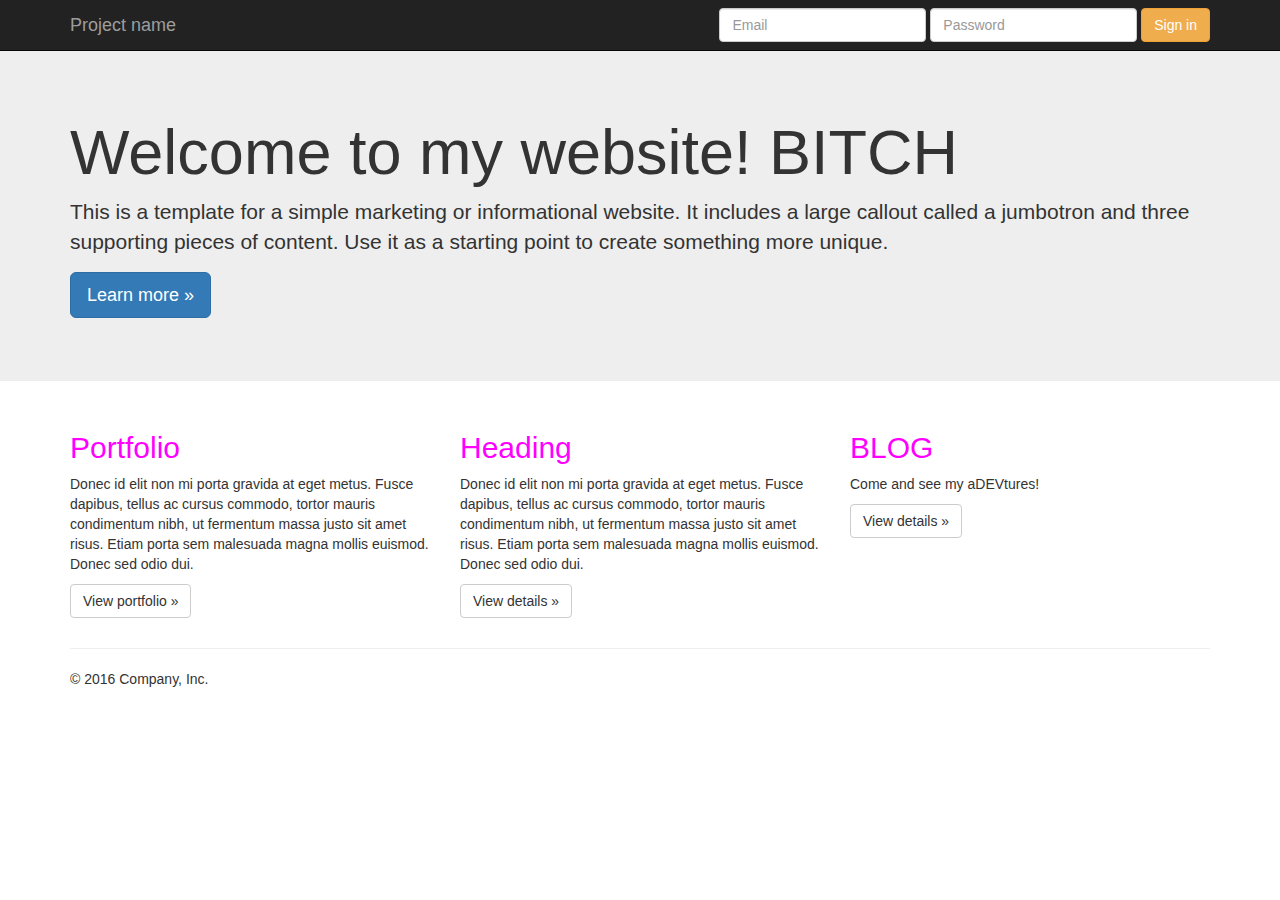
==== examples/jumbotron/index.html @ 541ede8a "added unwanted change" ====
<!DOCTYPE html>
<html lang="en">
  <head>
    <meta charset="utf-8">
    <meta http-equiv="X-UA-Compatible" content="IE=edge">
    <meta name="viewport" content="width=device-width, initial-scale=1">
    <!-- The above 3 meta tags *must* come first in the head; any other head content must come *after* these tags -->
    <meta name="description" content="">
    <meta name="author" content="">
    <link rel="icon" href="../../favicon.ico">

    <title>This is my personal website</title>

    <!-- Bootstrap core CSS -->
    <link href="../../dist/css/bootstrap.min.css" rel="stylesheet">

    <!-- IE10 viewport hack for Surface/desktop Windows 8 bug -->
    <link href="../../assets/css/ie10-viewport-bug-workaround.css" rel="stylesheet">

    <!-- Custom styles for this template -->
    <link href="jumbotron.css" rel="stylesheet">

    <!-- Just for debugging purposes. Don't actually copy these 2 lines! -->
    <!--[if lt IE 9]><script src="../../assets/js/ie8-responsive-file-warning.js"></script><![endif]-->
    <script src="../../assets/js/ie-emulation-modes-warning.js"></script>

    <!-- HTML5 shim and Respond.js for IE8 support of HTML5 elements and media queries -->
    <!--[if lt IE 9]>
      <script src="https://oss.maxcdn.com/html5shiv/3.7.3/html5shiv.min.js"></script>
      <script src="https://oss.maxcdn.com/respond/1.4.2/respond.min.js"></script>
    <![endif]-->
  </head>

  <body>

    <nav class="navbar navbar-inverse navbar-fixed-top">
      <div class="container">
        <div class="navbar-header">
          <button type="button" class="navbar-toggle collapsed" data-toggle="collapse" data-target="#navbar" aria-expanded="false" aria-controls="navbar">
            <span class="sr-only">Toggle navigation</span>
            <span class="icon-bar"></span>
            <span class="icon-bar"></span>
            <span class="icon-bar"></span>
          </button>
          <a class="navbar-brand" href="#">Project name</a>
        </div>
        <div id="navbar" class="navbar-collapse collapse">
          <form class="navbar-form navbar-right">
            <div class="form-group">
              <input type="text" placeholder="Email" class="form-control">
            </div>
            <div class="form-group">
              <input type="password" placeholder="Password" class="form-control">
            </div>
            <button type="submit" class="btn btn-warning">Sign in</button>
          </form>
        </div><!--/.navbar-collapse -->
      </div>
    </nav>

    <!-- Main jumbotron for a primary marketing message or call to action -->
    <div class="jumbotron">
      <div class="container">
        <h1>Welcome to my website! BITCH</h1>
        <p>This is a template for a simple marketing or informational website. It includes a large callout called a jumbotron and three supporting pieces of content. Use it as a starting point to create something more unique.</p>
        <p><a class="btn btn-primary btn-lg" href="#" role="button">Learn more &raquo;</a></p>
      </div>
    </div>

    <div class="container">
      <!-- Example row of columns -->
      <div class="row">
        <div class="col-md-4">
          <h2>Portfolio</h2>
          <p>Donec id elit non mi porta gravida at eget metus. Fusce dapibus, tellus ac cursus commodo, tortor mauris condimentum nibh, ut fermentum massa justo sit amet risus. Etiam porta sem malesuada magna mollis euismod. Donec sed odio dui. </p>
          <p><a class="btn btn-default" href="portfolio.html" role="button">View portfolio &raquo;</a></p>
        </div>
        <div class="col-md-4">
          <h2>Heading</h2>
          <p>Donec id elit non mi porta gravida at eget metus. Fusce dapibus, tellus ac cursus commodo, tortor mauris condimentum nibh, ut fermentum massa justo sit amet risus. Etiam porta sem malesuada magna mollis euismod. Donec sed odio dui. </p>
          <p><a class="btn btn-default" href="#" role="button">View details &raquo;</a></p>
       </div>
        <div class="col-md-4">
          <h2>BLOG</h2>
          <p>Come and see my aDEVtures!</p>
          <p><a class="btn btn-default" href="#" role="button">View details &raquo;</a></p>
        </div>
      </div>

      <hr>

      <footer>
        <p>&copy; 2016 Company, Inc.</p>
      </footer>
    </div> <!-- /container -->


    <!-- Bootstrap core JavaScript
    ================================================== -->
    <!-- Placed at the end of the document so the pages load faster -->
    <script src="https://ajax.googleapis.com/ajax/libs/jquery/1.12.4/jquery.min.js"></script>
    <script>window.jQuery || document.write('<script src="../../assets/js/vendor/jquery.min.js"><\/script>')</script>
    <script src="../../dist/js/bootstrap.min.js"></script>
    <!-- IE10 viewport hack for Surface/desktop Windows 8 bug -->
    <script src="../../assets/js/ie10-viewport-bug-workaround.js"></script>
  </body>
</html>
---- assets/css/ie10-viewport-bug-workaround.css ----
/*!
 * IE10 viewport hack for Surface/desktop Windows 8 bug
 * Copyright 2014-2015 Twitter, Inc.
 * Licensed under MIT (https://github.com/twbs/bootstrap/blob/master/LICENSE)
 */

/*
 * See the Getting Started docs for more information:
 * http://getbootstrap.com/getting-started/#support-ie10-width
 */
@-ms-viewport     { width: device-width; }
@-o-viewport      { width: device-width; }
@viewport         { width: device-width; }
---- examples/jumbotron/jumbotron.css ----
/* Move down content because we have a fixed navbar that is 50px tall */
body {
  padding-top: 50px;
  padding-bottom: 20px;
}

h2 {
	color: magenta;
}
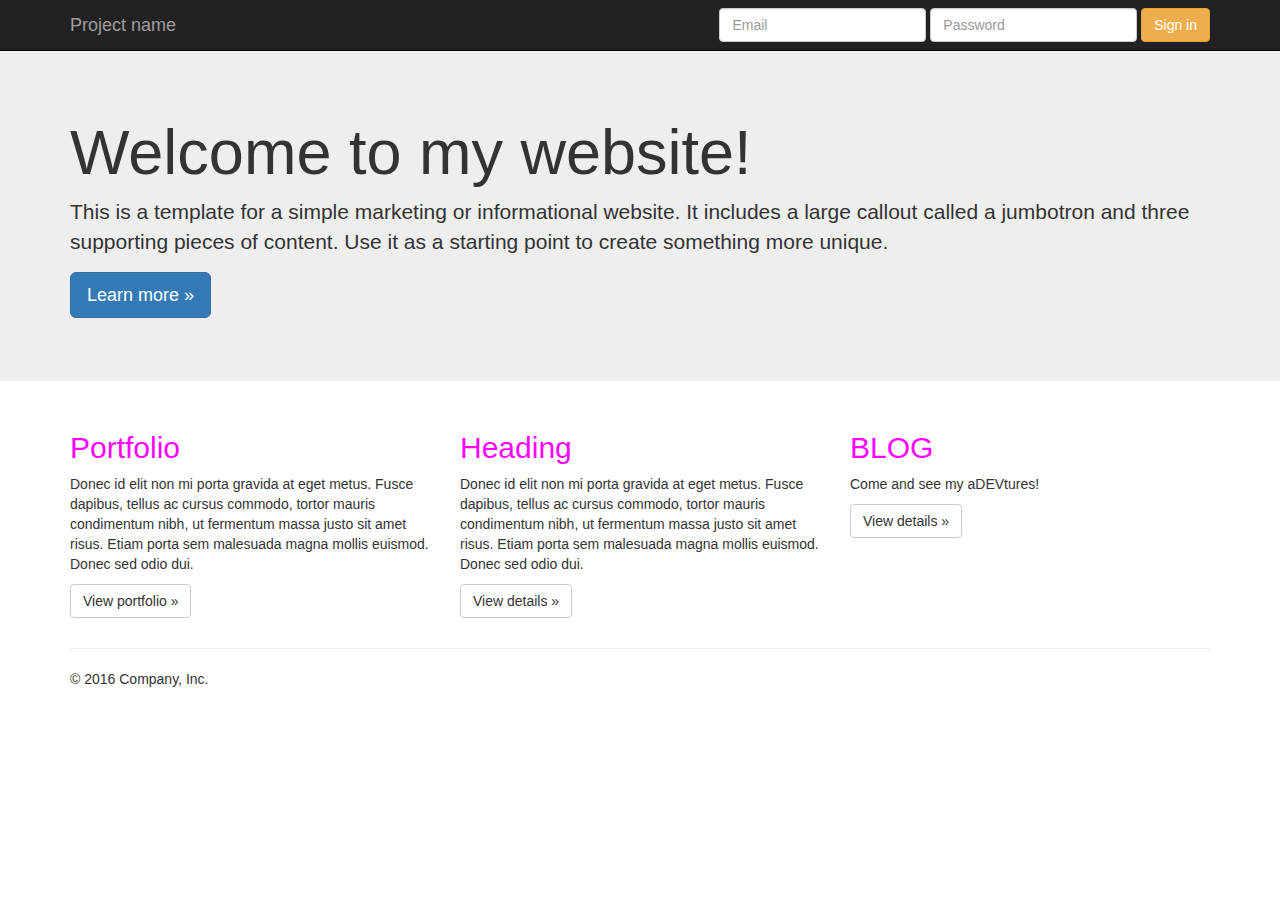
==== commit c67ff805: "Revert "added unwanted change"" ====
--- a/examples/jumbotron/index.html
+++ b/examples/jumbotron/index.html
@@ -61,7 +61,7 @@
     <!-- Main jumbotron for a primary marketing message or call to action -->
     <div class="jumbotron">
       <div class="container">
-        <h1>Welcome to my website! BITCH</h1>
+        <h1>Welcome to my website!</h1>
         <p>This is a template for a simple marketing or informational website. It includes a large callout called a jumbotron and three supporting pieces of content. Use it as a starting point to create something more unique.</p>
         <p><a class="btn btn-primary btn-lg" href="#" role="button">Learn more &raquo;</a></p>
       </div>
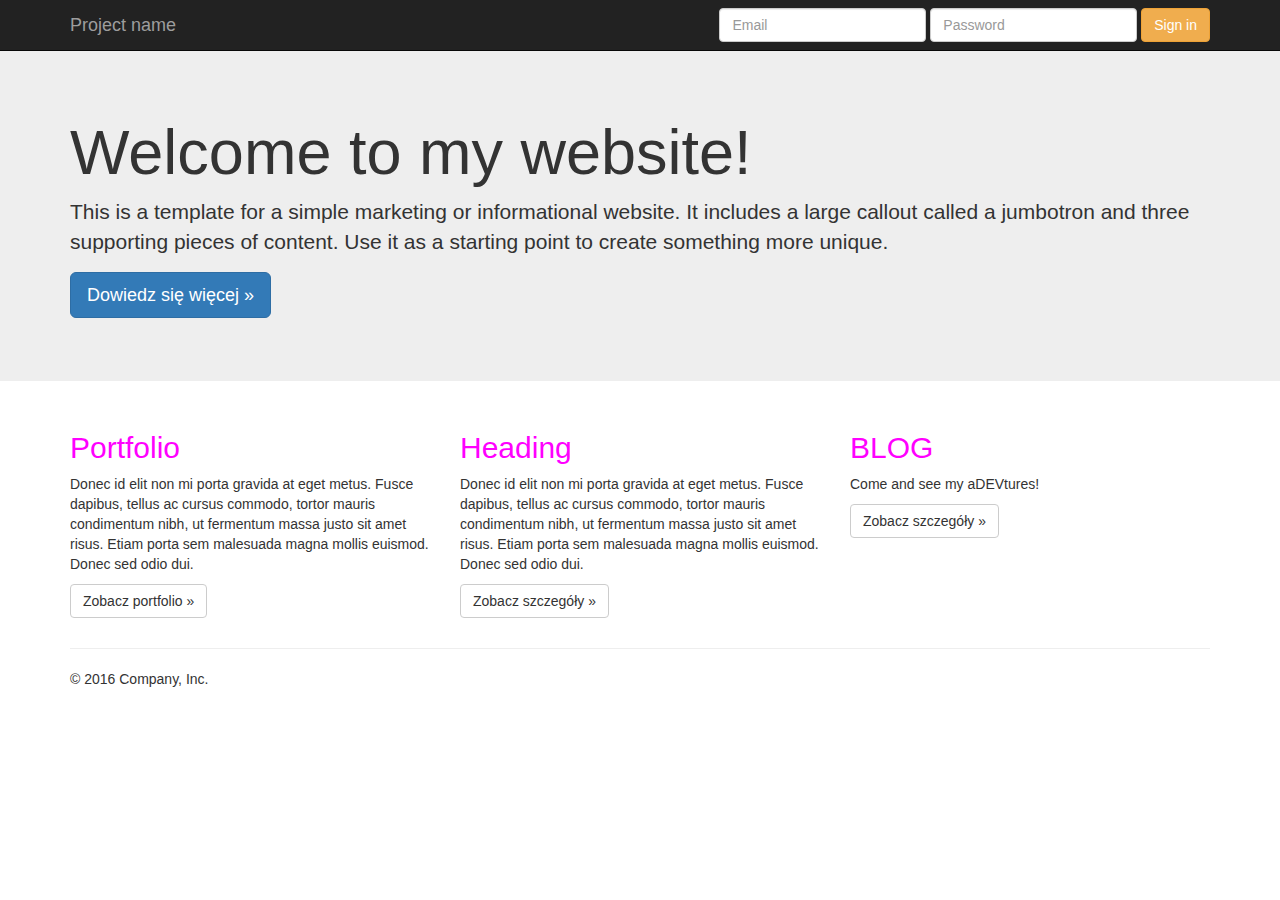
==== commit 88867970: "Changed links to polish language" ====
--- a/examples/jumbotron/index.html
+++ b/examples/jumbotron/index.html
@@ -9,7 +9,7 @@
     <meta name="author" content="">
     <link rel="icon" href="../../favicon.ico">
 
-    <title>This is my personal website</title>
+    <title>This iz the my personal website</title>
 
     <!-- Bootstrap core CSS -->
     <link href="../../dist/css/bootstrap.min.css" rel="stylesheet">
@@ -63,7 +63,7 @@
       <div class="container">
         <h1>Welcome to my website!</h1>
         <p>This is a template for a simple marketing or informational website. It includes a large callout called a jumbotron and three supporting pieces of content. Use it as a starting point to create something more unique.</p>
-        <p><a class="btn btn-primary btn-lg" href="#" role="button">Learn more &raquo;</a></p>
+        <p><a class="btn btn-primary btn-lg" href="#" role="button">Dowiedz się więcej &raquo;</a></p>
       </div>
     </div>
 
@@ -73,17 +73,17 @@
         <div class="col-md-4">
           <h2>Portfolio</h2>
           <p>Donec id elit non mi porta gravida at eget metus. Fusce dapibus, tellus ac cursus commodo, tortor mauris condimentum nibh, ut fermentum massa justo sit amet risus. Etiam porta sem malesuada magna mollis euismod. Donec sed odio dui. </p>
-          <p><a class="btn btn-default" href="portfolio.html" role="button">View portfolio &raquo;</a></p>
+          <p><a class="btn btn-default" href="portfolio.html" role="button">Zobacz portfolio &raquo;</a></p>
         </div>
         <div class="col-md-4">
           <h2>Heading</h2>
           <p>Donec id elit non mi porta gravida at eget metus. Fusce dapibus, tellus ac cursus commodo, tortor mauris condimentum nibh, ut fermentum massa justo sit amet risus. Etiam porta sem malesuada magna mollis euismod. Donec sed odio dui. </p>
-          <p><a class="btn btn-default" href="#" role="button">View details &raquo;</a></p>
+          <p><a class="btn btn-default" href="#" role="button">Zobacz szczegóły &raquo;</a></p>
        </div>
         <div class="col-md-4">
           <h2>BLOG</h2>
           <p>Come and see my aDEVtures!</p>
-          <p><a class="btn btn-default" href="#" role="button">View details &raquo;</a></p>
+          <p><a class="btn btn-default" href="#" role="button">Zobacz szczegóły &raquo;</a></p>
         </div>
       </div>
 
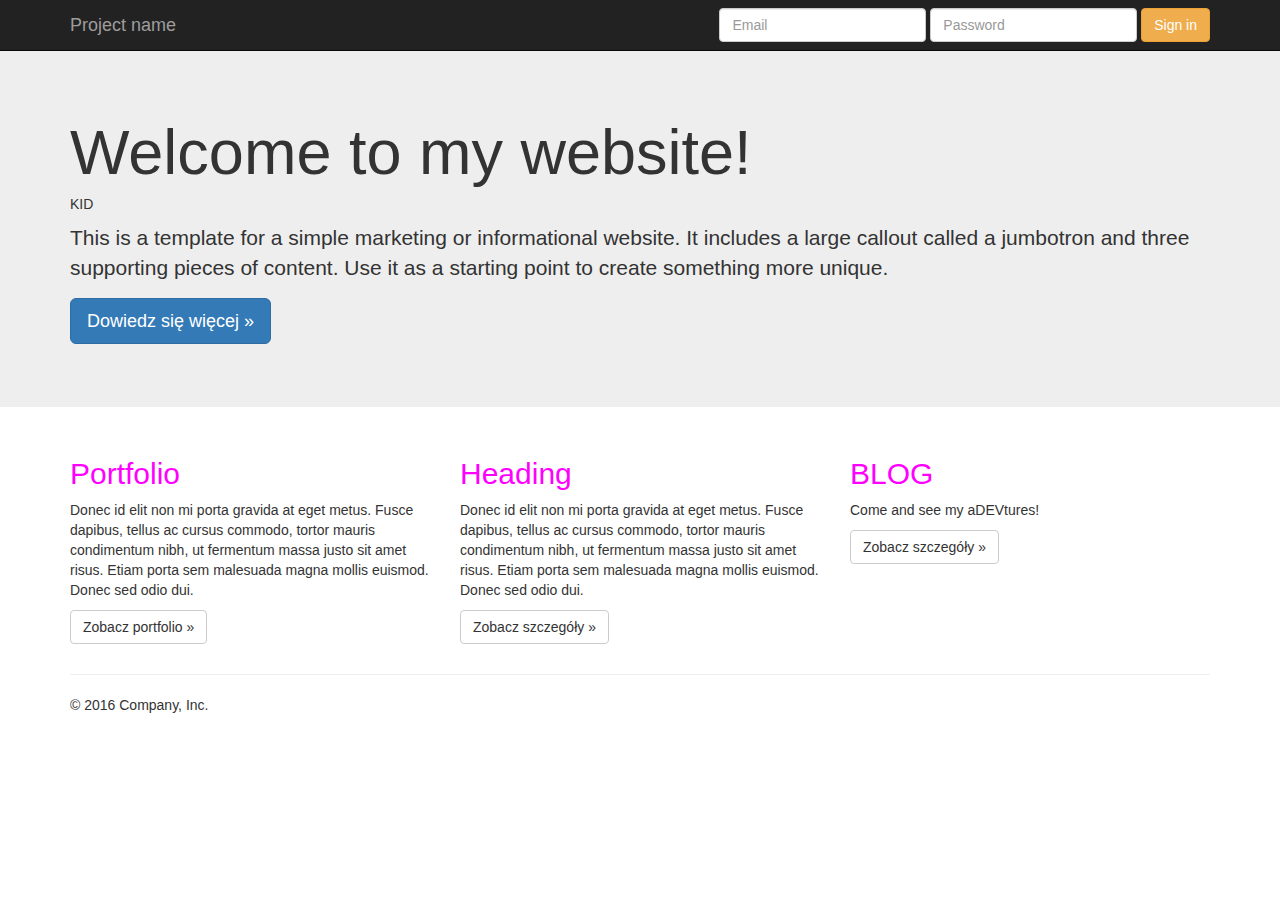
==== commit 059f285c: "kid subheading" ====
--- a/examples/jumbotron/index.html
+++ b/examples/jumbotron/index.html
@@ -62,6 +62,7 @@
     <div class="jumbotron">
       <div class="container">
         <h1>Welcome to my website!</h1>
+        <h5>KID</h5>
         <p>This is a template for a simple marketing or informational website. It includes a large callout called a jumbotron and three supporting pieces of content. Use it as a starting point to create something more unique.</p>
         <p><a class="btn btn-primary btn-lg" href="#" role="button">Dowiedz się więcej &raquo;</a></p>
       </div>
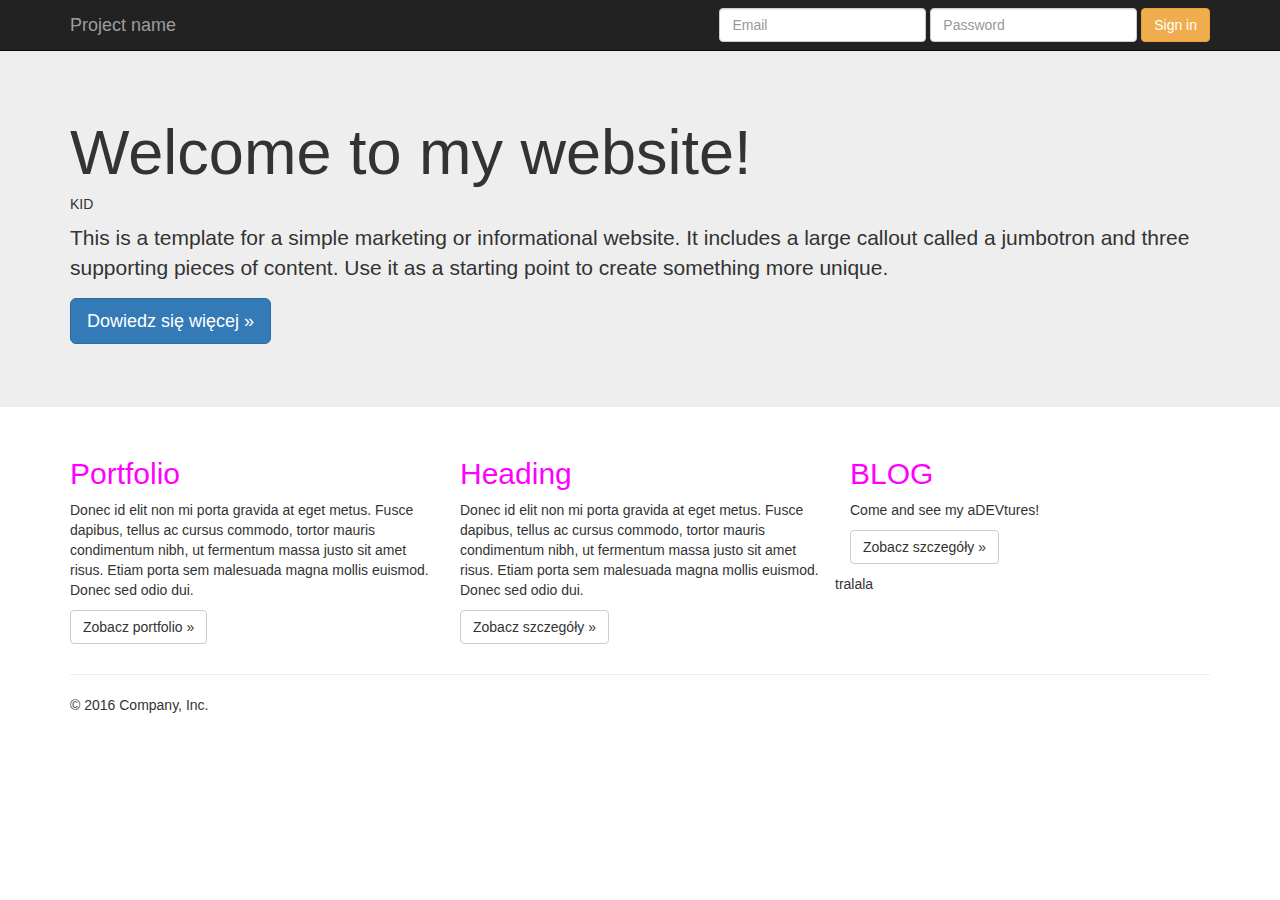
==== commit 15b3a01f: "feature implementation started" ====
--- a/examples/jumbotron/index.html
+++ b/examples/jumbotron/index.html
@@ -86,6 +86,7 @@
           <p>Come and see my aDEVtures!</p>
           <p><a class="btn btn-default" href="#" role="button">Zobacz szczegóły &raquo;</a></p>
         </div>
+        tralala
       </div>
 
       <hr>
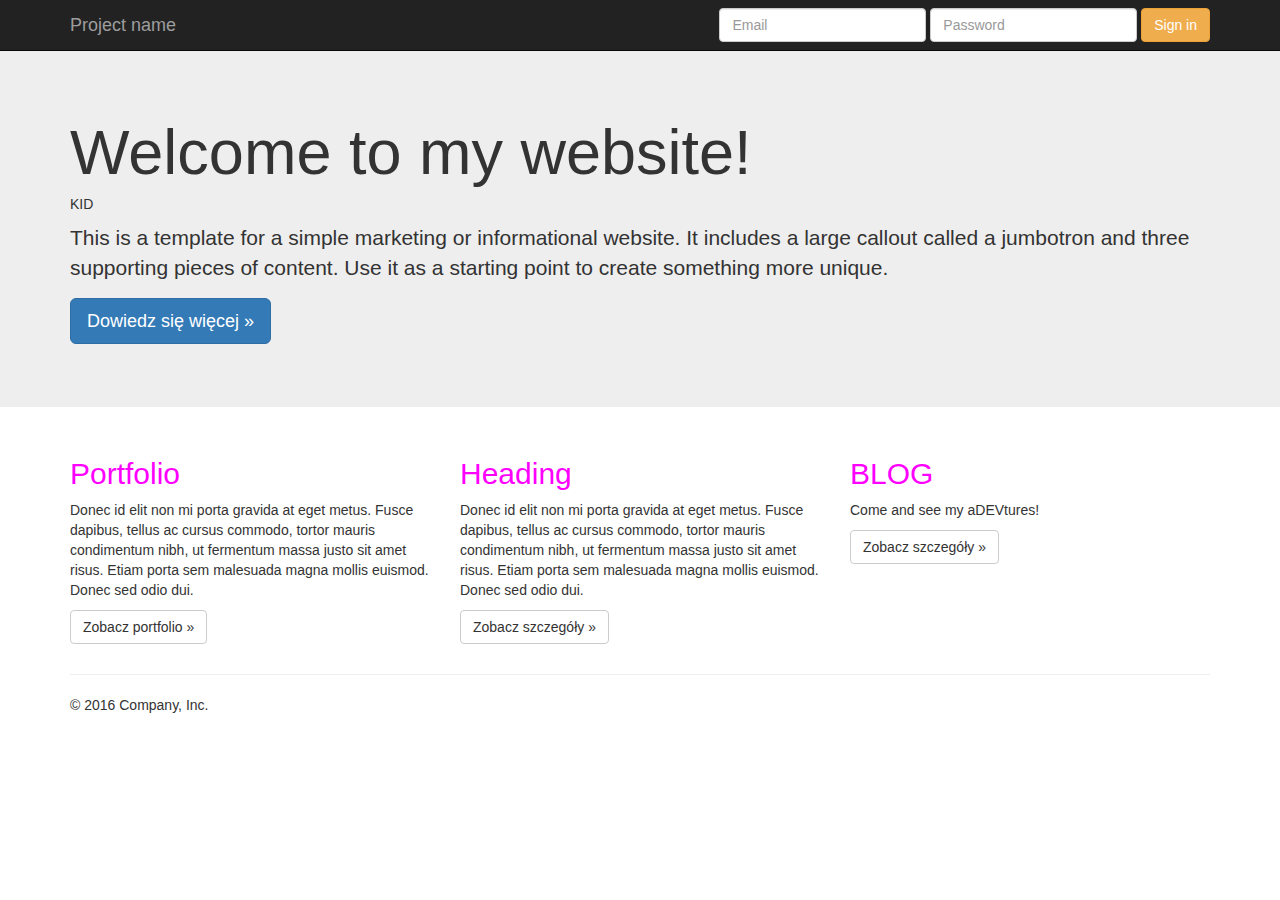
==== commit e94d4885: "implemented something more" ====
--- a/examples/jumbotron/index.html
+++ b/examples/jumbotron/index.html
@@ -86,7 +86,6 @@
           <p>Come and see my aDEVtures!</p>
           <p><a class="btn btn-default" href="#" role="button">Zobacz szczegóły &raquo;</a></p>
         </div>
-        tralala
       </div>
 
       <hr>
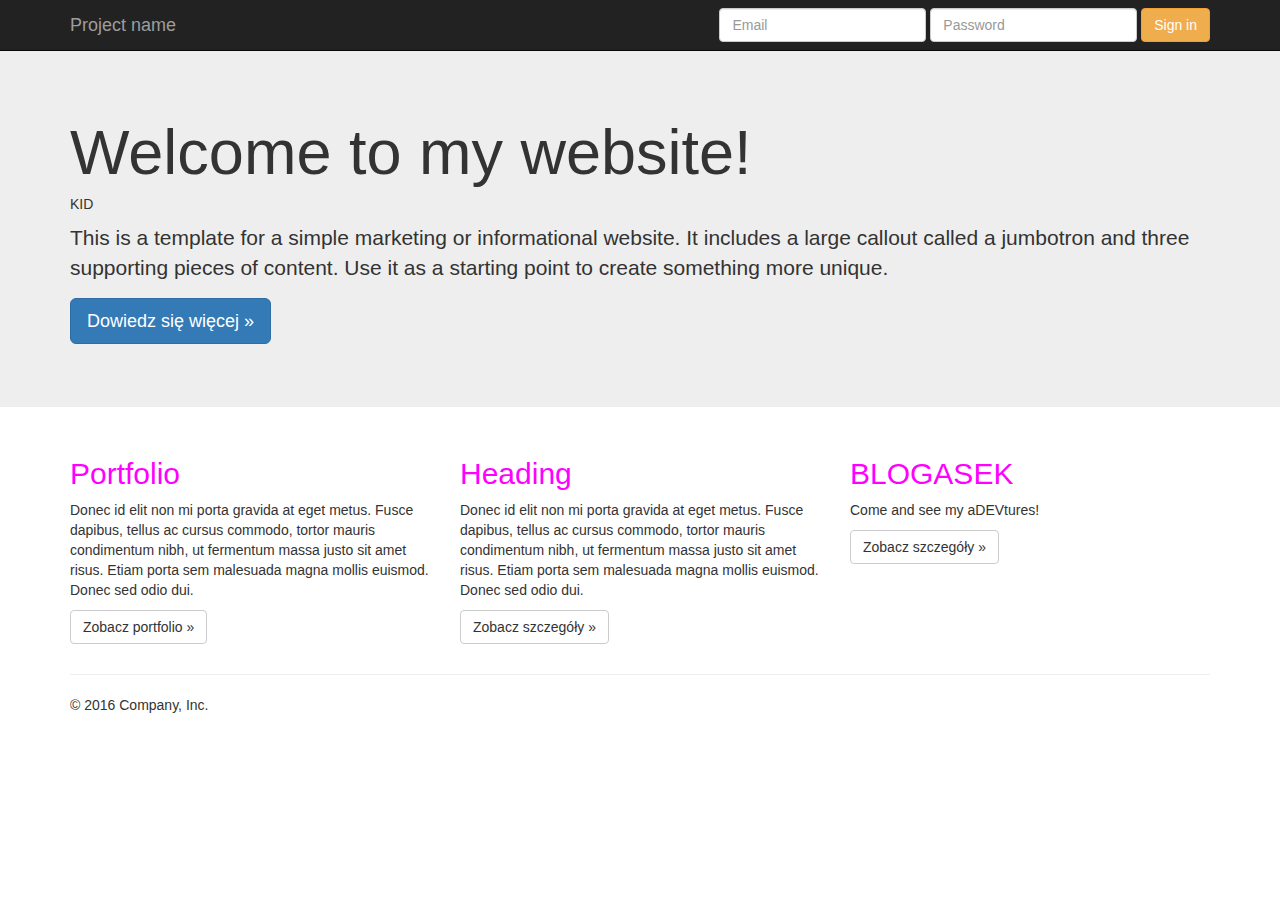
==== commit 11e57367: "BLOGASEK" ====
--- a/examples/jumbotron/index.html
+++ b/examples/jumbotron/index.html
@@ -82,7 +82,7 @@
           <p><a class="btn btn-default" href="#" role="button">Zobacz szczegóły &raquo;</a></p>
        </div>
         <div class="col-md-4">
-          <h2>BLOG</h2>
+          <h2>BLOGASEK</h2>
           <p>Come and see my aDEVtures!</p>
           <p><a class="btn btn-default" href="#" role="button">Zobacz szczegóły &raquo;</a></p>
         </div>
